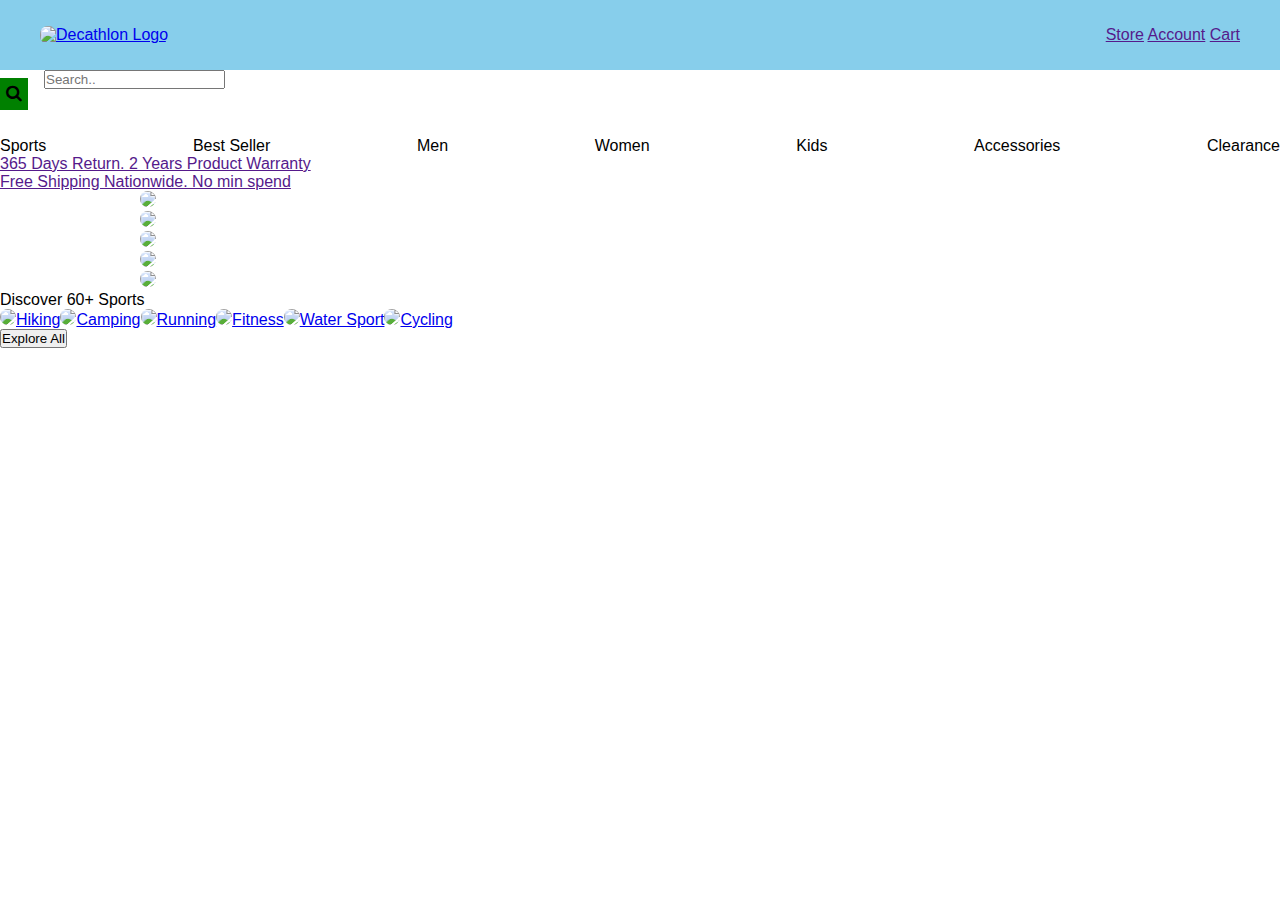
==== index.html @ d115d32e "Add files via upload" ====
<!DOCTYPE html>
    <html lang="en">
    <head>
        <meta charset="UTF-8">
        <meta name="viewport" content="width=device-width, initial-scale=1.0">
        <link rel="stylesheet" href="https://cdnjs.cloudflare.com/ajax/libs/font-awesome/4.7.0/css/font-awesome.min.css">
        <link rel="stylesheet" href="index.css">
        <link rel="stylesheet" href="index.js">
        <title>Document</title>
    </head>
    <body>
    <nav>

        <div class="right-nav"> <!-- logo -->
            <a href="#">
                <img src="https://www.decathlon.my/img/oneshop-malaysia-logo-1625555871.jpg" style="width: 200px;" alt="Decathlon Logo">
            </a>
        </div>
        
        <div class="left-nav">   <!-- sign in button-->
            <a href="">Store</a>
            <a href="">Account</a>
            <a href="">Cart</a>
       </div>
    </nav>

    <div class="search-container">
        <form action="action_page.php"><!-- Search bar -->
            <button type="submit"><i class="fa fa-search"></i></button>
            <input type="search" placeholder="Search.." >
          </form>   
        </div>
    <!-- ---------------------------------------------------------------------------------------------------- -->
    <header>
    <div class="main-catalog">
        <ul>
            <li>Sports</li>
            <li>Best Seller</li>
            <li>Men</li>
            <li>Women</li>
            <li>Kids</li>
            <li>Accessories</li>
            <li>Clearance</li>
        </ul>
    </div>
    <div class="warrenty-slide">
        <ul>
          <li><a href="">365 Days Return. 2 Years Product Warranty</a></li>
          <li><a href="">Free Shipping Nationwide. No min spend</a></li>
       </ul>
    </div>
    <div class="main-slideshow">
        <div class="image fade"><img src="https://contents.mediadecathlon.com/s1044700/k$8d9c5a91ac49cf9888524ac8370809e4/Everything%2520Must%2520Go%2520dtp.png?format=auto" ></div>
        <div class="image fade"><img src="https://contents.mediadecathlon.com/s1044218/k$db1bd25b4bf5bb5b60b89f8970ab54de/Year%2520End%2520Ride%2520kv%2520dtp.png?format=auto"></div>
        <div class="image fade"><img src="https://contents.mediadecathlon.com/s1049630/k$eb08f280e26b448c765a2131844ffd3d/GOS%2520dtp.jpg?format=auto"></div>
        <div class="image fade"><img src="https://contents.mediadecathlon.com/s1040860/k$7ec60f672e58fd3b12ffb983e4a025d0/Rain%2520Protection%2520KV%2520dtp.jpg?format=auto"></div>
        <div class="image fade"><img src="https://contents.mediadecathlon.com/s1049351/k$ee532a6d3ddcd17ab9b58739962c2996/lp%2520banner%2520dt%2520copy.webp?format=auto"></div>
    </div>
    </header>
    <!-- --------------------------------------------------------------------------------------------------- -->
    <main>
    <div class="body-ads">
        <p>Discover 60+ Sports </p>
            <ul>
                <li><a href="#"><img src="https://www.decathlon.my/img/cms/2022/homepage/hp-revamp/sports-1-n-1.jpg">Hiking</a></li>
                <li><a href="#"><img src="https://www.decathlon.my/img/cms/2022/homepage/hp-revamp/sports-2-n-1.jpg" >Camping</a></li>
                <li><a href="#"><img src="https://www.decathlon.my/img/cms/2022/homepage/hp-revamp/sports-3-n-1.jpg" >Running</a></li>
                <li><a href="#"><img src="https://www.decathlon.my/img/cms/2022/homepage/hp-revamp/sports-4-n-1.jpg" >Fitness</a></li>
                <li><a href="#"><img src="https://www.decathlon.my/img/cms/2022/homepage/hp-revamp/sports-5-n-1.jpg" >Water Sport</a></li>
                <li><a href="#"><img src="https://www.decathlon.my/img/cms/2022/homepage/hp-revamp/sports-6-n-1.jpg" >Cycling</a></li>
            </ul>
            <button class="">Explore All</button>
        </div>
    <ads>
        <a href=""img src="https://contents.mediadecathlon.com/s1006192/k$5a77b15419a4e620d236b8c3c5efaaf2/best%2520seller%2520dtp.png?f=1200x101"></a>
    </ads>
      <div class="selection-slide">
        <ul>
            <li></li>
        </ul>
      </div>
    </main>
    </body>
    <!-- --------------------------------------------------------------------------------------------------------- -->
    <footer>
    
    </footer>
</html>
---- index.css ----
* {
        margin: 0;
        padding: 0;
        font-family: Arial, Helvetica, sans-serif;
        box-sizing: border-box;
    }
     
    nav {
        height: 70px;
        display: flex;
        align-items: center;
        justify-content: space-between;
        padding: 0 40px;
        background-color: skyblue;
    }
    
    form {
        border: none;
        padding: 0;
    }
    
    .search-container {
        width: 10000px;
    }
    
    .search-container button {
        float: left;
        padding: 6px;
        margin-top: 8px;
        margin-right: 16px;
        background: green;
        font-size: 17px;
        border: none;
        cursor: pointer;
    }
    
    .search-container [type=text] {
        padding: 6px;
        margin-top: 8px;
        margin-bottom: 8px;
        width: 100%;
        font-size: 17px;
        border: 1px solid transparent;
        background: transparent;
        border-radius: inherit;
    }
    
    header {
        margin-top: 3rem;
    }
    
    header, img {
        border-radius: 8px;
    }
    
    .main-catalog ul {
        display: flex;
        flex-direction: row;
        list-style-type: none;
        justify-content: space-between;
    }
    
    .body-ads ul {
        display: flex;
        flex-direction: row;
        list-style-type: none;
    }
    
    .body-ads ul img {
        width: 20rem;
    }
    

     .main-slideshow {
        max-width: 1000px;
        position: relative;
        margin: auto;
       
      }
      img {
        width: 100%
      }
      .fade {
        animation-name: fade;
        animation-duration: 5s;
      }
      @keyframes fade {
        from {opacity: .5}
        to {opacity: 1}
      }
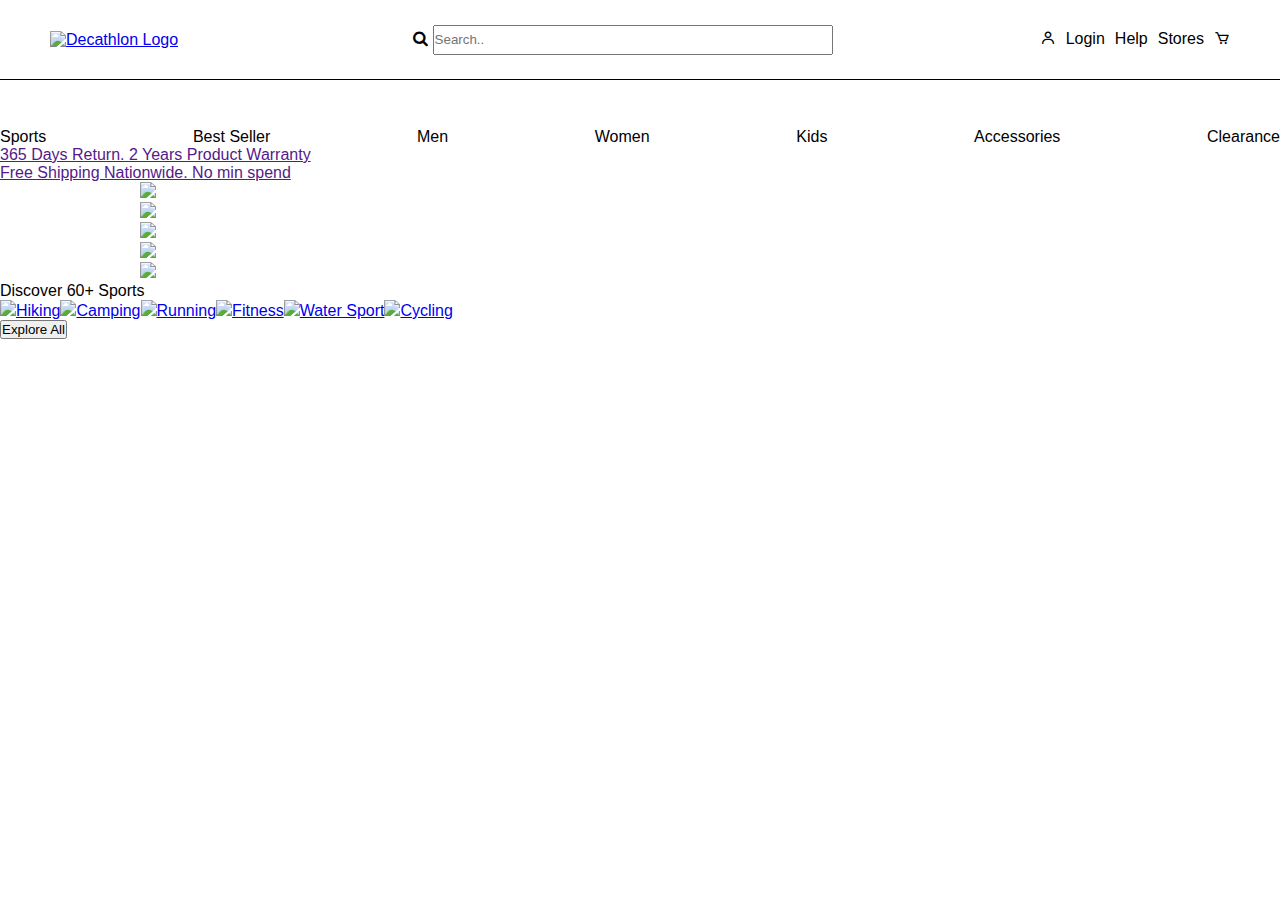
==== commit 26a3021b: "Added in header" ====
--- a/index.html
+++ b/index.html
@@ -7,6 +7,7 @@
         <link rel="stylesheet" href="https://cdnjs.cloudflare.com/ajax/libs/font-awesome/4.7.0/css/font-awesome.min.css">
         <link rel="stylesheet" href="index.css">
         <link rel="stylesheet" href="index.js">
+        <link href='https://unpkg.com/boxicons@2.1.4/css/boxicons.min.css' rel='stylesheet'>
         <title>Document</title>
     </head>
     <body>
@@ -17,20 +18,27 @@
                 <img src="https://www.decathlon.my/img/oneshop-malaysia-logo-1625555871.jpg" style="width: 200px;" alt="Decathlon Logo">
             </a>
         </div>
+
+           <div class="search-container">
+        <form action="action_page.php"><!-- Search bar -->
+            <button type="submit"></button>
+            <div>
+                <i class="fa fa-search"></i>
+                <input type="search" placeholder="Search.." >
+            </div>
+          </form>   
+        </div>
         
         <div class="left-nav">   <!-- sign in button-->
-            <a href="">Store</a>
-            <a href="">Account</a>
-            <a href="">Cart</a>
+            <a href=""><i class='bx bx-user' ></i></a>
+            <a href="">Login</a>
+            <a href="">Help</a>
+            <a href="">Stores</a>
+            <a href=""><i class='bx bx-cart'></i></a>
        </div>
     </nav>
 
-    <div class="search-container">
-        <form action="action_page.php"><!-- Search bar -->
-            <button type="submit"><i class="fa fa-search"></i></button>
-            <input type="search" placeholder="Search.." >
-          </form>   
-        </div>
+ 
     <!-- ---------------------------------------------------------------------------------------------------- -->
     <header>
     <div class="main-catalog">
--- a/index.css
+++ b/index.css
@@ -6,29 +6,43 @@
     }
      
     nav {
-        height: 70px;
+        height: 80px;
         display: flex;
         align-items: center;
+        flex-basis: 1 2 1;
         justify-content: space-between;
-        padding: 0 40px;
-        background-color: skyblue;
+        padding: 0 50px;
+        background-color: white;
+        border-bottom: 1px solid black;
     }
+
+    .left-nav {
+        display: flex;
+        gap: 10px;
+    }
+
+   .left-nav a {
+    text-decoration: none;
+    color: black;
+                }
     
     form {
         border: none;
         padding: 0;
     }
-    
-    .search-container {
-        width: 10000px;
+  
+    .search-container  > * {
+        display: flex;
+        align-items: flex-start;
+        text-align: center;
+        justify-content: space-around ;
     }
     
     .search-container button {
         float: left;
         padding: 6px;
-        margin-top: 8px;
         margin-right: 16px;
-        background: green;
+        background-color: transparent;
         font-size: 17px;
         border: none;
         cursor: pointer;
@@ -38,11 +52,16 @@
         padding: 6px;
         margin-top: 8px;
         margin-bottom: 8px;
-        width: 100%;
+        width: 500px;
         font-size: 17px;
         border: 1px solid transparent;
         background: transparent;
         border-radius: inherit;
+    }
+
+    .search-container input{
+        width: 400px;
+        height: 30px;
     }
     
     header {
@@ -50,7 +69,9 @@
     }
     
     header, img {
-        border-radius: 8px;
+
+        width: 100%;
+
     }
     
     .main-catalog ul {
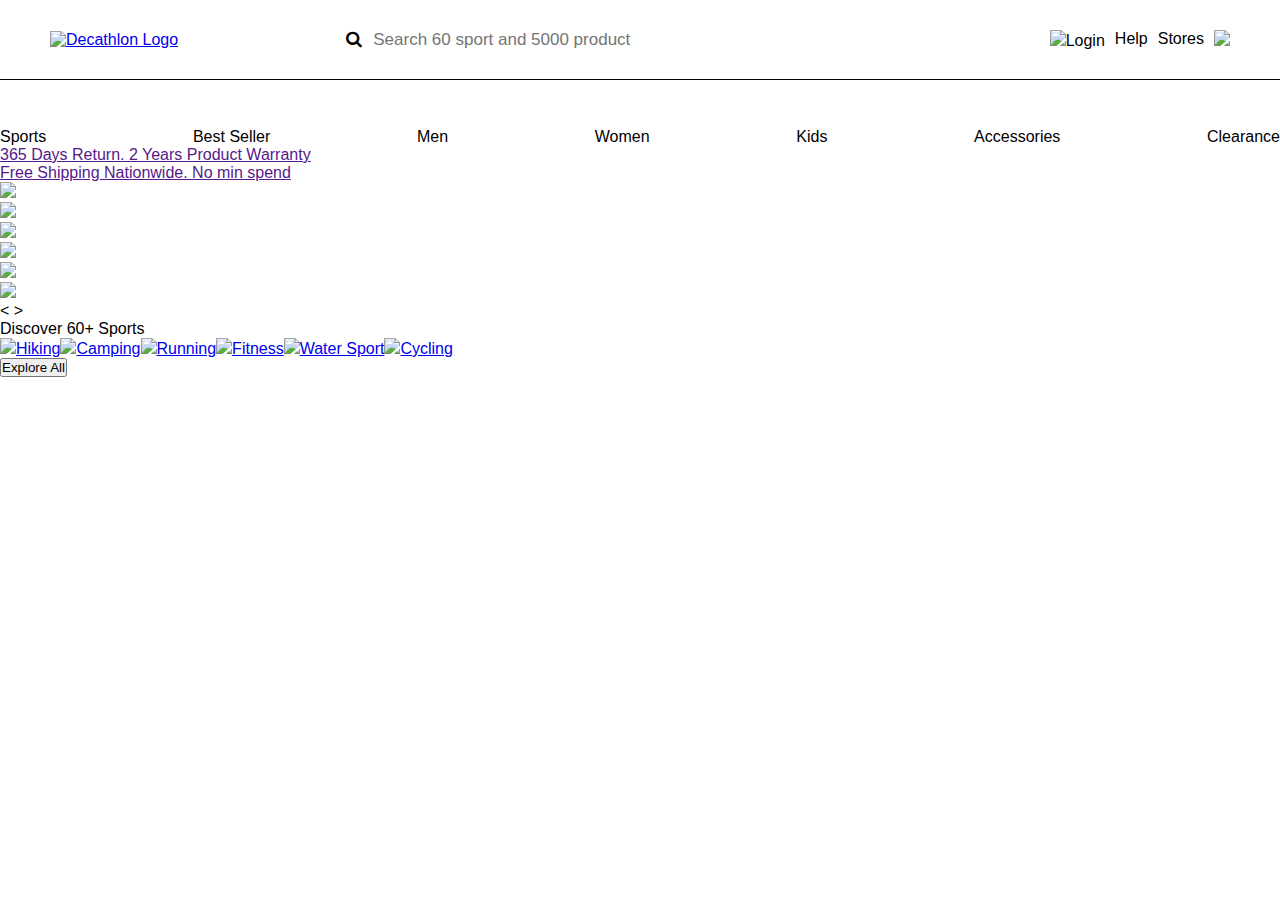
==== commit af4770cd: "Add files via upload" ====
--- a/index.html
+++ b/index.html
@@ -6,9 +6,8 @@
         <meta name="viewport" content="width=device-width, initial-scale=1.0">
         <link rel="stylesheet" href="https://cdnjs.cloudflare.com/ajax/libs/font-awesome/4.7.0/css/font-awesome.min.css">
         <link rel="stylesheet" href="index.css">
-        <link rel="stylesheet" href="index.js">
-        <link href='https://unpkg.com/boxicons@2.1.4/css/boxicons.min.css' rel='stylesheet'>
-        <title>Document</title>
+        <script src="script.js" defer></script>
+        <title>Decathlon Clone</title>
     </head>
     <body>
     <nav>
@@ -19,26 +18,24 @@
             </a>
         </div>
 
-           <div class="search-container">
-        <form action="action_page.php"><!-- Search bar -->
-            <button type="submit"></button>
-            <div>
-                <i class="fa fa-search"></i>
-                <input type="search" placeholder="Search.." >
+        <div class="search-container">
+            <form action="action_page.php"><!-- Search bar -->
+                <button type="submit"><i class="fa fa-search"></i>
+                <input type="text" class="searchTerm" placeholder="Search 60 sport and 5000 product" >
+               </button>
+              </form>   
             </div>
-          </form>   
-        </div>
         
-        <div class="left-nav">   <!-- sign in button-->
-            <a href=""><i class='bx bx-user' ></i></a>
-            <a href="">Login</a>
+        <div class="left-nav"> 
+              <!-- sign in button-->
+            <a href=""><img src="user.png">Login</a>
             <a href="">Help</a>
             <a href="">Stores</a>
-            <a href=""><i class='bx bx-cart'></i></a>
+            <a href=""><img src="shopping-cart.png"></a>
        </div>
     </nav>
 
- 
+
     <!-- ---------------------------------------------------------------------------------------------------- -->
     <header>
     <div class="main-catalog">
@@ -58,16 +55,29 @@
           <li><a href="">Free Shipping Nationwide. No min spend</a></li>
        </ul>
     </div>
-    <div class="main-slideshow">
-        <div class="image fade"><img src="https://contents.mediadecathlon.com/s1044700/k$8d9c5a91ac49cf9888524ac8370809e4/Everything%2520Must%2520Go%2520dtp.png?format=auto" ></div>
-        <div class="image fade"><img src="https://contents.mediadecathlon.com/s1044218/k$db1bd25b4bf5bb5b60b89f8970ab54de/Year%2520End%2520Ride%2520kv%2520dtp.png?format=auto"></div>
-        <div class="image fade"><img src="https://contents.mediadecathlon.com/s1049630/k$eb08f280e26b448c765a2131844ffd3d/GOS%2520dtp.jpg?format=auto"></div>
-        <div class="image fade"><img src="https://contents.mediadecathlon.com/s1040860/k$7ec60f672e58fd3b12ffb983e4a025d0/Rain%2520Protection%2520KV%2520dtp.jpg?format=auto"></div>
-        <div class="image fade"><img src="https://contents.mediadecathlon.com/s1049351/k$ee532a6d3ddcd17ab9b58739962c2996/lp%2520banner%2520dt%2520copy.webp?format=auto"></div>
-    </div>
+
     </header>
     <!-- --------------------------------------------------------------------------------------------------- -->
     <main>
+        <div class="image-slideshow">
+            <div class="image fade"><a href="#"><img src="https://contents.mediadecathlon.com/s1044700/k$8d9c5a91ac49cf9888524ac8370809e4/Everything%2520Must%2520Go%2520dtp.png?format=auto" ></a></div>
+            <div class="image fade"><a href="#"><img src="https://contents.mediadecathlon.com/s1044218/k$db1bd25b4bf5bb5b60b89f8970ab54de/Year%2520End%2520Ride%2520kv%2520dtp.png?format=auto"></a></div>
+            <div class="image fade"><a href="#"><img src="https://contents.mediadecathlon.com/s1049630/k$eb08f280e26b448c765a2131844ffd3d/GOS%2520dtp.jpg?format=auto"></a></div>
+            <div class="image fade"><a href="#"><img src="https://contents.mediadecathlon.com/s1040860/k$7ec60f672e58fd3b12ffb983e4a025d0/Rain%2520Protection%2520KV%2520dtp.jpg?format=auto"></a></div>
+            <div class="image fade"><a href="#"><img src="https://contents.mediadecathlon.com/s1049351/k$ee532a6d3ddcd17ab9b58739962c2996/lp%2520banner%2520dt%2520copy.webp?format=auto"></a></div>
+            <div class="image fade"><a href="#"><img src="https://contents.mediadecathlon.com/s1050941/k$ba4444cbbeda684992bd035949a96e04/backpack%2520promo%2520dt.webp?format=auto"></a></div>
+            <a class="prev" onclick="plusSlides(-1)"><</a>
+            <a class="next" onclick="plusSlides(1)">></a> 
+         </div>
+
+         <div style="text-align:center">
+            <span class="dot" onclick="currentSlide(1)"></span> 
+            <span class="dot" onclick="currentSlide(2)"></span> 
+            <span class="dot" onclick="currentSlide(3)"></span>
+            <span class="dot" onclick="currentSlide(4)"></span>
+            <span class="dot" onclick="currentSlide(5)"></span>
+         </div>
+        
     <div class="body-ads">
         <p>Discover 60+ Sports </p>
             <ul>
@@ -90,6 +100,7 @@
       </div>
     </main>
     </body>
+    
     <!-- --------------------------------------------------------------------------------------------------------- -->
     <footer>
     
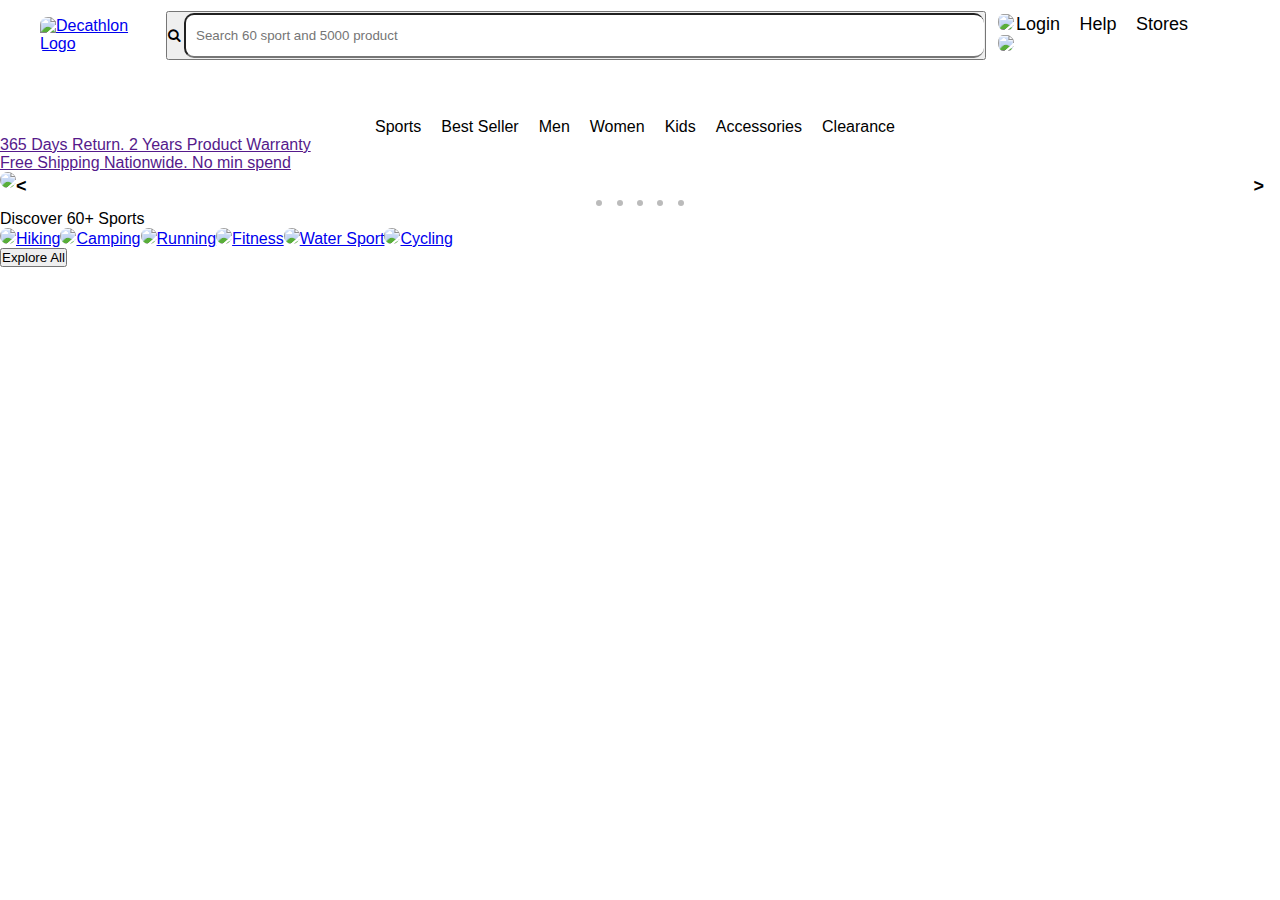
==== commit a337a887: "Add files via upload" ====
--- a/index.html
+++ b/index.html
@@ -6,7 +6,7 @@
         <meta name="viewport" content="width=device-width, initial-scale=1.0">
         <link rel="stylesheet" href="https://cdnjs.cloudflare.com/ajax/libs/font-awesome/4.7.0/css/font-awesome.min.css">
         <link rel="stylesheet" href="index.css">
-        <script src="script.js" defer></script>
+        <script src="index.js" defer></script>
         <title>Decathlon Clone</title>
     </head>
     <body>
--- a/index.css
+++ b/index.css
@@ -4,82 +4,83 @@
         font-family: Arial, Helvetica, sans-serif;
         box-sizing: border-box;
     }
-     
+
+     /* Styles for navigation bar */
     nav {
-        height: 80px;
-        display: flex;
-        align-items: center;
-        flex-basis: 1 2 1;
-        justify-content: space-between;
-        padding: 0 50px;
-        background-color: white;
-        border-bottom: 1px solid black;
-    }
+         height: 70px;
+         display: flex;
+         align-items: center;
+         justify-content: space-between;
+         margin: 3px black;
+         padding: 0 40px; 
+   
+      }
+      .left-nav a{
+        text-decoration: none;
+        font-size: large;
+        color: #000000;
+        margin-right: 15px;
+      }
+      .left-nav img{
+        width: 25px ;
+        padding-left: 3px;
+        padding-right: 2px;
+      }
 
-    .left-nav {
-        display: flex;
-        gap: 10px;
-    }
-
-   .left-nav a {
-    text-decoration: none;
-    color: black;
-                }
-    
-    form {
-        border: none;
-        padding: 0;
-    }
-  
-    .search-container  > * {
-        display: flex;
-        align-items: flex-start;
-        text-align: center;
-        justify-content: space-around ;
+    /* search bar */
+    .search-container{
+      width: 70%;
+      display: flex;
     }
     
-    .search-container button {
-        float: left;
-        padding: 6px;
-        margin-right: 16px;
-        background-color: transparent;
-        font-size: 17px;
-        border: none;
-        cursor: pointer;
+    .searchTerm {
+      width: 800px;
+      border-right: none;
+      border-radius: 10px;
+      padding: 10px;
+      height: 45px;
+      outline: none;
+      color: #9DBFAF;
     }
     
-    .search-container [type=text] {
-        padding: 6px;
-        margin-top: 8px;
-        margin-bottom: 8px;
-        width: 500px;
-        font-size: 17px;
-        border: 1px solid transparent;
-        background: transparent;
-        border-radius: inherit;
-    }
-
-    .search-container input{
-        width: 400px;
-        height: 30px;
-    }
+    /* .searchTerm:focus{
+      color: #00B4CC;
+      border: 3px solid #00B4CC;
+    } */
+    
+    /* .searchButton {
+      width: 40px;
+      height: 36px;
+      border: 1px solid #00B4CC;
+      background: #00B4CC;
+      text-align: center;
+      color: #fff;
+      border-radius: 0 5px 5px 0;
+      cursor: pointer;
+      font-size: 20px;
+    } */
+    
     
     header {
         margin-top: 3rem;
     }
     
     header, img {
-
-        width: 100%;
-
+        border-radius: 8px;
     }
     
     .main-catalog ul {
         display: flex;
+        text-align: center;
         flex-direction: row;
         list-style-type: none;
-        justify-content: space-between;
+       justify-content: center;
+       padding-left: 10px;
     }
+
+    .main-catalog ul li {
+      margin-right: 20px; 
+  }
     
     .body-ads ul {
         display: flex;
@@ -91,9 +92,8 @@
         width: 20rem;
     }
     
-
-     .main-slideshow {
-        max-width: 1000px;
+/* slide show */
+    .image-slideshow {
         position: relative;
         margin: auto;
        
@@ -102,10 +102,53 @@
         width: 100%
       }
       .fade {
-        animation-name: fade;
-        animation-duration: 5s;
+        animation-duration: 10s;
       }
-      @keyframes fade {
+      /* @keyframes fade {
         from {opacity: .5}
         to {opacity: 1}
-      } +      }  */
+
+      /* Next & previous buttons */
+.prev, .next {
+    cursor: pointer;
+    position: absolute;
+    top: 50%;
+    padding: 16px;
+    margin-top: -22px;
+    color: rgb(0, 0, 0);
+    font-weight: bold;
+    font-size: 18px;
+    transition: 0.6s ease;
+    border-radius: 50%;
+    user-select: none;
+  }
+
+  /* Position the "next button" to the right */
+.next {
+    right: 0;
+    border-radius: 50%;
+    border-radius: 3px 0 0 3px;
+  }
+  
+  /* On hover, add a black background color with a little bit see-through */
+  .prev:hover, .next:hover {
+    background-color: rgb(255, 255, 255);
+  }
+
+  /* The dots/bullets/indicators */
+.dot {
+    cursor: pointer;
+    height: 6px;
+    width: 6px;
+    margin: 0 5px;
+    background-color: #bbb;
+    border-radius: 50%;
+    display: inline-block;
+    transition: background-color 0.6s ease;
+  }
+  
+  .active, .dot:hover {
+    background-color: #000000;
+  }
+  